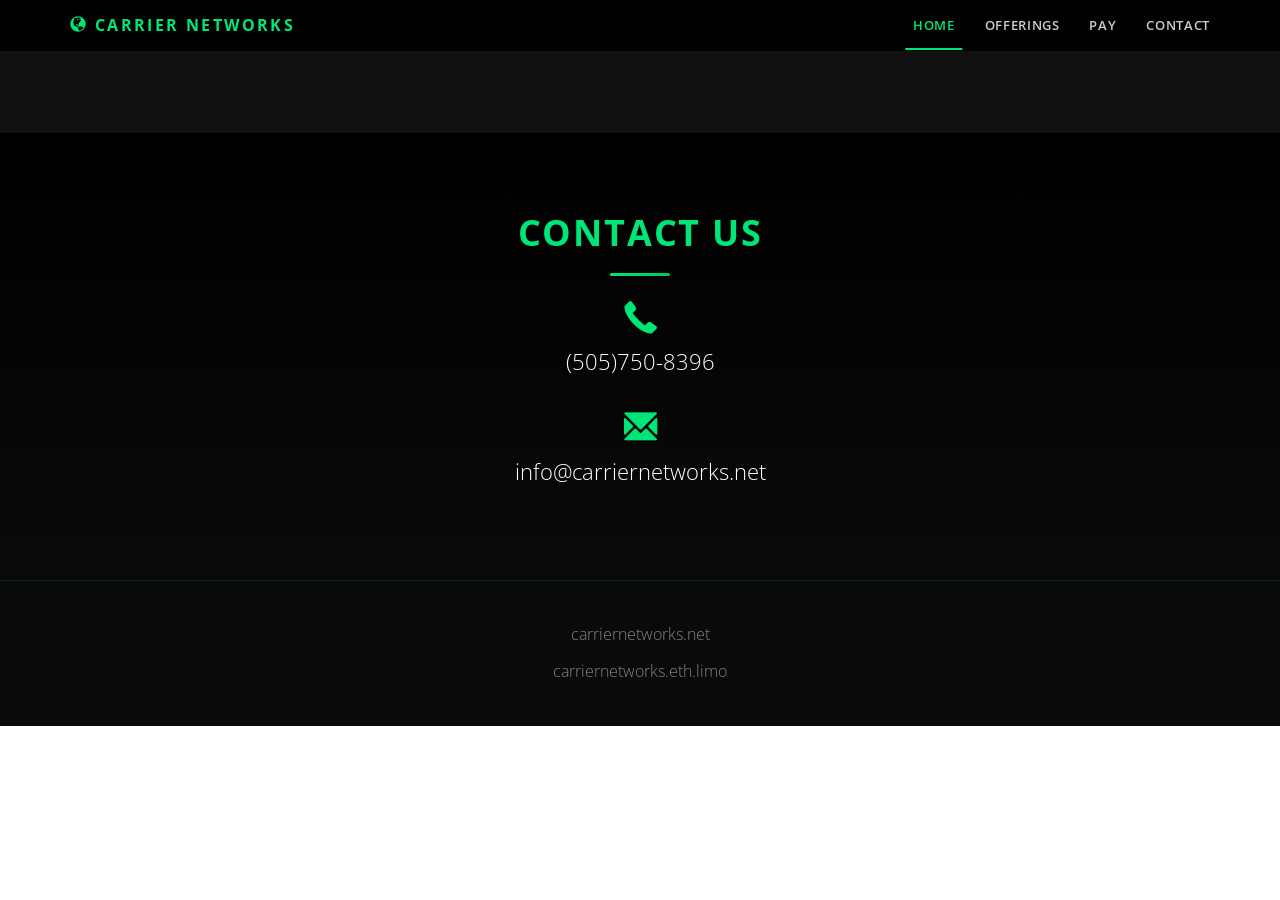
==== contacts.html @ a577d2b9 "Initial import: Carrier Networks static site Extracted from IaC2/containers/skynet/ -- a directory n" ====
<!DOCTYPE html>
<!-- Template by Quackit.com -->
<!-- Images by various sources under the Creative Commons CC0 license and/or the Creative Commons Zero license. 
Although you can use them, for a more unique website, replace these images with your own. -->
<html lang="en">

<head>

    <meta charset="utf-8">
    <meta http-equiv="X-UA-Compatible" content="IE=edge">
    <meta name="viewport" content="width=device-width, initial-scale=1">
    <!-- The above 3 meta tags *must* come first in the head; any other head content must come *after* these tags -->

    <title>Carrier Networks</title>

    <!-- Bootstrap Core CSS -->
    <link href="css/bootstrap.min.css" rel="stylesheet">

    <!-- Custom CSS: You can use this stylesheet to override any Bootstrap styles and/or apply your own styles -->
    <link href="css/custom.css" rel="stylesheet">

    <!-- HTML5 Shim and Respond.js IE8 support of HTML5 elements and media queries -->
    <!-- WARNING: Respond.js doesn't work if you view the page via file:// -->
    <!--[if lt IE 9]>
        <script src="https://oss.maxcdn.com/libs/html5shiv/3.7.0/html5shiv.js"></script>
        <script src="https://oss.maxcdn.com/libs/respond.js/1.4.2/respond.min.js"></script>
    <![endif]-->

    <!-- Custom Fonts from Google -->
    <link href='https://fonts.googleapis.com/css?family=Open+Sans:300italic,400italic,600italic,700italic,800italic,400,300,600,700,800' rel='stylesheet' type='text/css'>
    
</head>

<body>

    <!-- Navigation -->
    <nav id="siteNav" class="navbar navbar-default navbar-fixed-top" role="navigation">
        <div class="container">
            <!-- Logo and responsive toggle -->
            <div class="navbar-header">
                <button type="button" class="navbar-toggle" data-toggle="collapse" data-target="#navbar">
                    <span class="sr-only">Toggle navigation</span>
                    <span class="icon-bar"></span>
                    <span class="icon-bar"></span>
                    <span class="icon-bar"></span>
                </button>
                <a class="navbar-brand" href="index.html">
                	<span class="glyphicon glyphicon-globe"></span>
                   <!--<span class="logos/logo.png"></span>-->
                	Carrier Networks
                </a>
            </div>
            <!-- Navbar links -->
            <div class="collapse navbar-collapse" id="navbar">
                <ul class="nav navbar-nav navbar-right">
                    <li class="active">
                        <a href="index.html">Home</a>
                    </li>
                    <li>
                        <a href="offerings.html">Offerings</a>
                    </li>
<!--Drop down   	<li class="dropdown">
						<a href="#" class="dropdown-toggle" data-toggle="dropdown" role="button" aria-haspopup="true" aria-expanded="false">Services <span class="caret"></span></a>
					<ul class="dropdown-menu" aria-labelledby="about-us">
							<li><a href="#">Engage</a></li>
							<li><a href="#">Pontificate</a></li>
							<li><a href="#">Synergize</a></li>
						</ul>
					</li> -->
                    <li>
                        <a href="pay.html">Pay</a>
                    </li>
                    <li>
                        <a href="contacts.html">Contact</a>
                    </li>
                </ul>
                
            </div><!-- /.navbar-collapse -->
        </div><!-- /.container -->
    </nav>


	<!-- Content 3 -->
     <section class="content content-3">
        <div class="container">
			<h2 class="section-header"><br></h2>
			<p class="lead text-muted"></p>               
            </div>  
        </div>
    </section>
    
	<!-- Footer -->
    <footer class="page-footer">
    
    	<!-- Contact Us -->
        <div class="contact">
        	<div class="container">
				<h1 class="section-heading reveal">Contact Us</h1>
                <div class="accent-line reveal"></div>
         		<p class="reveal"><span class="glyphicon glyphicon-earphone"></span><br> (505)750-8396</p>
                <br>
				<p class="reveal"><span class="glyphicon glyphicon-envelope"></span><br> info@carriernetworks.net</p>
        	</div>
        </div>

        <!-- Copyright etc -->
        <div class="small-print">
        	<div class="container">
                <a href="http://carriernetworks.net">
                <p>carriernetworks.net</p>
            </a>
            <a href="https://carriernetworks.eth.limo">
                <p>carriernetworks.eth.limo</p>
            </a>
        	</div>
        </div>
        
    </footer>

    <!-- jQuery -->
    <script src="js/jquery-1.11.3.min.js"></script>

    <!-- Bootstrap Core JavaScript -->
    <script src="js/bootstrap.min.js"></script>

    <!-- Plugin JavaScript -->
    <script src="js/jquery.easing.min.js"></script>
    
    <!-- Custom Javascript -->
    <script src="js/custom.js"></script>

</body>

</html>
---- css/custom.css ----
html,
body {
    width: 100%;
    height: 100%;
    font-family: 'Open Sans','Helvetica Neue',Arial,sans-serif;
    scroll-behavior: smooth;
}

a {
    color: #00e676;
    -webkit-transition: all .35s;
    -moz-transition: all .35s;
    transition: all .35s;
}

a:hover,
a:focus {
    color: #69f0ae;
}

p {
    font-size: 16px;
    line-height: 1.7;
}

/* ========== HEADER / HERO ========== */
header {
    position: relative;
    width: 100%;
    min-height: auto;
    text-align: center;
    color: #fff;
    background-image: url('../images/header.jpg');
    background-position: center;
    background-size: cover;
    background-attachment: fixed;
}

header::after {
    content: '';
    position: absolute;
    top: 0; left: 0; right: 0; bottom: 0;
    background: linear-gradient(135deg, rgba(0,0,0,0.7) 0%, rgba(0,30,0,0.5) 100%);
}

header .header-content {
    position: relative;
    width: 100%;
    padding: 120px 15px 80px;
    text-align: center;
    z-index: 2;
}

header .header-content .header-content-inner h1 {
    margin-top: 0;
    margin-bottom: 20px;
    font-size: 50px;
    font-weight: 700;
    letter-spacing: 0.05em;
    text-transform: uppercase;
    color: #fff;
    text-shadow: 0 2px 40px rgba(0,230,118,0.3);
    animation: fadeInUp 1s ease-out;
}

header .header-content .header-content-inner p {
    margin-bottom: 50px;
    font-size: 16px;
    font-weight: 300;
    color: rgba(255,255,255,.7);
}

@keyframes fadeInUp {
    from { opacity: 0; transform: translateY(30px); }
    to { opacity: 1; transform: translateY(0); }
}

@keyframes fadeInLeft {
    from { opacity: 0; transform: translateX(-40px); }
    to { opacity: 1; transform: translateX(0); }
}

@keyframes fadeInRight {
    from { opacity: 0; transform: translateX(40px); }
    to { opacity: 1; transform: translateX(0); }
}

@media(min-width:768px) {
    header {
        min-height: 100%;
    }

    header .header-content {
        position: absolute;
        top: 50%;
        padding: 0 50px;
        -webkit-transform: translateY(-50%);
        -ms-transform: translateY(-50%);
        transform: translateY(-50%);
    }

    header .header-content .header-content-inner {
        margin-right: auto;
        margin-left: auto;
        max-width: 1000px;
    }

    header .header-content .header-content-inner h1 {
        font-size: 80px;
    }

    header .header-content .header-content-inner p {
        margin-right: auto;
        margin-left: auto;
        max-width: 80%;
        font-size: 18px;
    }
}

/* ========== SECTION HEADINGS ========== */
.section-heading {
    margin-top: 0;
    margin-bottom: 20px;
}

/* ========== INTRO SECTION ========== */
.intro {
    color: #fff;
    background: linear-gradient(180deg, #000 0%, #0a1a0a 100%);
    padding: 80px 0;
    text-align: center;
}

.intro .glyphicon {
    color: #00e676;
    transition: transform 0.6s ease;
}

.intro .glyphicon:hover {
    transform: scale(1.2) rotate(10deg);
}

.intro h2 {
    color: #00e676;
    font-weight: 700;
    letter-spacing: 0.03em;
}

.intro p {
    max-width: 700px;
    margin-left: auto;
    margin-right: auto;
    color: rgba(255,255,255,0.85);
}

/* ========== CONTENT SECTIONS ========== */
.content {
    padding: 100px 0;
    padding-bottom: 40px;
    background-color: #111;
}

.content h1 {
    color: #00e676;
    font-weight: 700;
    letter-spacing: 0.02em;
}

.content-2 {
    color: #fff;
    background: linear-gradient(180deg, #000 0%, #0d0d0d 100%);
}

.content-2 h1,
.content-2 h3 {
    color: #00e676;
}

.content-3 {
    padding: 20px 0 40px;
    text-align: center;
    background-color: #111;
}

.content-4 {
    padding: 80px 0 40px;
    background-color: #111;
}

/* Image styling */
.content img {
    border: 2px solid rgba(0,230,118,0.2);
    transition: all 0.5s ease;
}

.content img:hover {
    border-color: rgba(0,230,118,0.6);
    box-shadow: 0 0 30px rgba(0,230,118,0.15);
    transform: scale(1.02);
}

/* Lists in content */
.content ul {
    color: rgba(255,255,255,0.8);
}

.content li {
    padding: 3px 0;
    transition: color 0.3s ease;
}

.content li:hover {
    color: #fff;
}

/* ========== PROMO BANNER ========== */
.promo,
.promo h3,
.promo a:link,
.promo a:visited,
.promo a:hover,
.promo a:active {
    color: white;
    text-shadow: 0px 0px 40px black;
    text-decoration: none;
}

.promo-item {
    height: 200px;
    line-height: 180px;
    text-align: center;
    position: relative;
    overflow: hidden;
}

.promo-item::after {
    content: '';
    position: absolute;
    top: 0; left: 0; right: 0; bottom: 0;
    background: rgba(0,0,0,0.3);
    transition: all 0.4s ease;
}

.promo-item:hover::after {
    background: rgba(0,230,118,0.15);
}

.promo-item:hover {
    background-size: 110%;
    border: 3px solid rgba(0,230,118,0.5);
    line-height: 174px;
}

.promo-item h3 {
    font-size: 40px;
    display: inline-block;
    vertical-align: middle;
    position: relative;
    z-index: 2;
    text-transform: uppercase;
    letter-spacing: 0.15em;
    font-weight: 700;
}

.item-1 {
    background: url('../images/build.jpg');
}

.item-2 {
    background: url('../images/shield.jpg');
}

.item-3 {
    background: url('../images/excel.jpeg');
}

.item-1,
.item-2,
.item-3 {
    background-size: cover;
    background-position: 50% 50%;
}

/* ========== FOOTER ========== */
.page-footer {
    text-align: center;
    background-color: #0a0a0a;
}

.page-footer .contact {
    padding: 80px 0;
    background: linear-gradient(180deg, #000 0%, #0a0a0a 100%);
    color: #fff;
}

.page-footer .contact h1 {
    color: #00e676;
    font-weight: 700;
    letter-spacing: 0.05em;
    text-transform: uppercase;
}

.page-footer .contact p {
    font-size: 22px;
    font-weight: 300;
}

.page-footer .contact .glyphicon {
    color: #00e676;
    transition: transform 0.3s ease;
}

.page-footer .contact .glyphicon:hover {
    transform: scale(1.3);
}

.content-3 .glyphicon,
.page-footer .contact .glyphicon {
    font-size: 32px;
    font-weight: 700;
}

.page-footer .small-print {
    padding: 40px 0 30px;
    font-weight: 300;
    border-top: 1px solid rgba(0,230,118,0.15);
}

.page-footer .small-print a {
    color: rgba(255,255,255,0.5);
    transition: all 0.3s ease;
}

.page-footer .small-print a:hover {
    color: #00e676;
    text-decoration: none;
}

.text-light {
    color: rgba(255,255,255,.7);
}

/* ========== NAVBAR ========== */
.navbar-default {
    border-color: transparent;
    background-color: #fff;
    -webkit-transition: all .4s ease;
    -moz-transition: all .4s ease;
    transition: all .4s ease;
}

.navbar-default .navbar-header .navbar-brand {
    color: black;
    font-weight: 700;
    letter-spacing: 0.1em;
    text-transform: uppercase;
    font-size: 16px;
}

.navbar-default .navbar-header .navbar-brand:hover,
.navbar-default .navbar-header .navbar-brand:focus {
    color: #00c853;
}

.navbar-default .nav > li>a,
.navbar-default .nav>li>a:focus {
    color: #222;
    font-weight: 600;
    letter-spacing: 0.05em;
    text-transform: uppercase;
    font-size: 13px;
    position: relative;
}

.navbar-default .nav > li>a::after {
    content: '';
    position: absolute;
    bottom: 0;
    left: 50%;
    width: 0;
    height: 2px;
    background: #00e676;
    transition: all 0.3s ease;
    transform: translateX(-50%);
}

.navbar-default .nav > li>a:hover::after {
    width: 80%;
}

.navbar-default .nav > li>a:hover,
.navbar-default .nav>li>a:focus:hover {
    color: #00c853;
}

.navbar-default .nav > li.active>a,
.navbar-default .nav>li.active>a:focus {
    color: #00c853;
    background-color: transparent;
}

.navbar-default .nav > li.active>a::after {
    width: 80%;
}

.navbar-default .nav > li.active>a:hover,
.navbar-default .nav>li.active>a:focus:hover {
    background-color: transparent;
}

@media(min-width:768px) {
    .navbar-default {
        border-color: transparent;
        background: rgba(0,0,0,0.9);
        backdrop-filter: blur(10px);
        -webkit-backdrop-filter: blur(10px);
    }

    .navbar-default .navbar-header .navbar-brand {
        color: #00e676;
        letter-spacing: 0.15em;
    }

    .navbar-default .navbar-header .navbar-brand:hover,
    .navbar-default .navbar-header .navbar-brand:focus {
        color: #fff;
    }

    .navbar-default .nav > li>a,
    .navbar-default .nav>li>a:focus {
        color: rgba(255,255,255,0.8);
    }

    .navbar-default .nav > li>a:hover,
    .navbar-default .nav>li>a:focus:hover {
        color: #00e676;
    }

    .navbar-default .nav > li.active>a,
    .navbar-default .nav>li.active>a:focus {
        color: #00e676;
    }

    .navbar-default.affix {
        border-color: transparent;
        background: rgba(0,0,0,0.95);
        box-shadow: 0 2px 20px rgba(0,0,0,0.5);
    }

    .navbar-default.affix .navbar-header .navbar-brand {
        letter-spacing: 0.1em;
        color: #00e676;
    }

    .navbar-default.affix .navbar-header .navbar-brand:hover,
    .navbar-default.affix .navbar-header .navbar-brand:focus {
        color: #fff;
    }

    .navbar-default.affix .nav > li>a,
    .navbar-default.affix .nav>li>a:focus {
        color: rgba(255,255,255,0.8);
    }

    .navbar-default.affix .nav > li>a:hover,
    .navbar-default.affix .nav>li>a:focus:hover {
        color: #00e676;
    }
}

/* ========== BUTTONS ========== */
.btn-default {
    border-color: #fff;
    color: #222;
    background-color: #fff;
    -webkit-transition: all .35s;
    -moz-transition: all .35s;
    transition: all .35s;
}

.btn-default:hover,
.btn-default:focus,
.btn-default.focus,
.btn-default:active,
.btn-default.active,
.open > .dropdown-toggle.btn-default {
    border-color: #eee;
    color: #222;
    background-color: #eee;
}

.btn-default:active,
.btn-default.active,
.open > .dropdown-toggle.btn-default {
    background-image: none;
}

.btn-primary {
    border-color: #00e676;
    color: #000;
    background-color: #00e676;
    font-weight: 700;
    -webkit-transition: all .35s;
    -moz-transition: all .35s;
    transition: all .35s;
}

.btn-primary:hover,
.btn-primary:focus,
.btn-primary.focus,
.btn-primary:active,
.btn-primary.active,
.open > .dropdown-toggle.btn-primary {
    border-color: #00c853;
    color: #000;
    background-color: #00c853;
    box-shadow: 0 0 20px rgba(0,230,118,0.3);
}

.btn-primary:active,
.btn-primary.active,
.open > .dropdown-toggle.btn-primary {
    background-image: none;
}

.btn {
    border-radius: 4px;
    text-transform: uppercase;
    letter-spacing: 0.1em;
    font-weight: 600;
}

.btn-lg {
    padding: 15px 40px;
}

/* ========== SELECTION ========== */
::-moz-selection {
    text-shadow: none;
    color: #fff;
    background: #00c853;
}

::selection {
    text-shadow: none;
    color: #fff;
    background: #00c853;
}

img::selection {
    color: #fff;
    background: 0 0;
}

img::-moz-selection {
    color: #fff;
    background: 0 0;
}

.text-primary {
    color: #00e676;
}

.bg-primary {
    background-color: #000;
}

/* ========== SCROLL REVEAL ========== */
.reveal {
    opacity: 0;
    transform: translateY(30px);
    transition: all 0.8s cubic-bezier(0.25, 0.46, 0.45, 0.94);
}

.reveal.visible {
    opacity: 1;
    transform: translateY(0);
}

.reveal-left {
    opacity: 0;
    transform: translateX(-40px);
    transition: all 0.8s cubic-bezier(0.25, 0.46, 0.45, 0.94);
}

.reveal-left.visible {
    opacity: 1;
    transform: translateX(0);
}

.reveal-right {
    opacity: 0;
    transform: translateX(40px);
    transition: all 0.8s cubic-bezier(0.25, 0.46, 0.45, 0.94);
}

.reveal-right.visible {
    opacity: 1;
    transform: translateX(0);
}

/* ========== ACCENT LINE ========== */
.accent-line {
    width: 60px;
    height: 3px;
    background: linear-gradient(90deg, #00e676, #00c853);
    margin: 15px auto 25px;
    border-radius: 2px;
}

/* ========== GLOWING SEPARATOR ========== */
.glow-separator {
    height: 1px;
    background: linear-gradient(90deg, transparent, rgba(0,230,118,0.4), transparent);
    margin: 0;
    border: none;
}
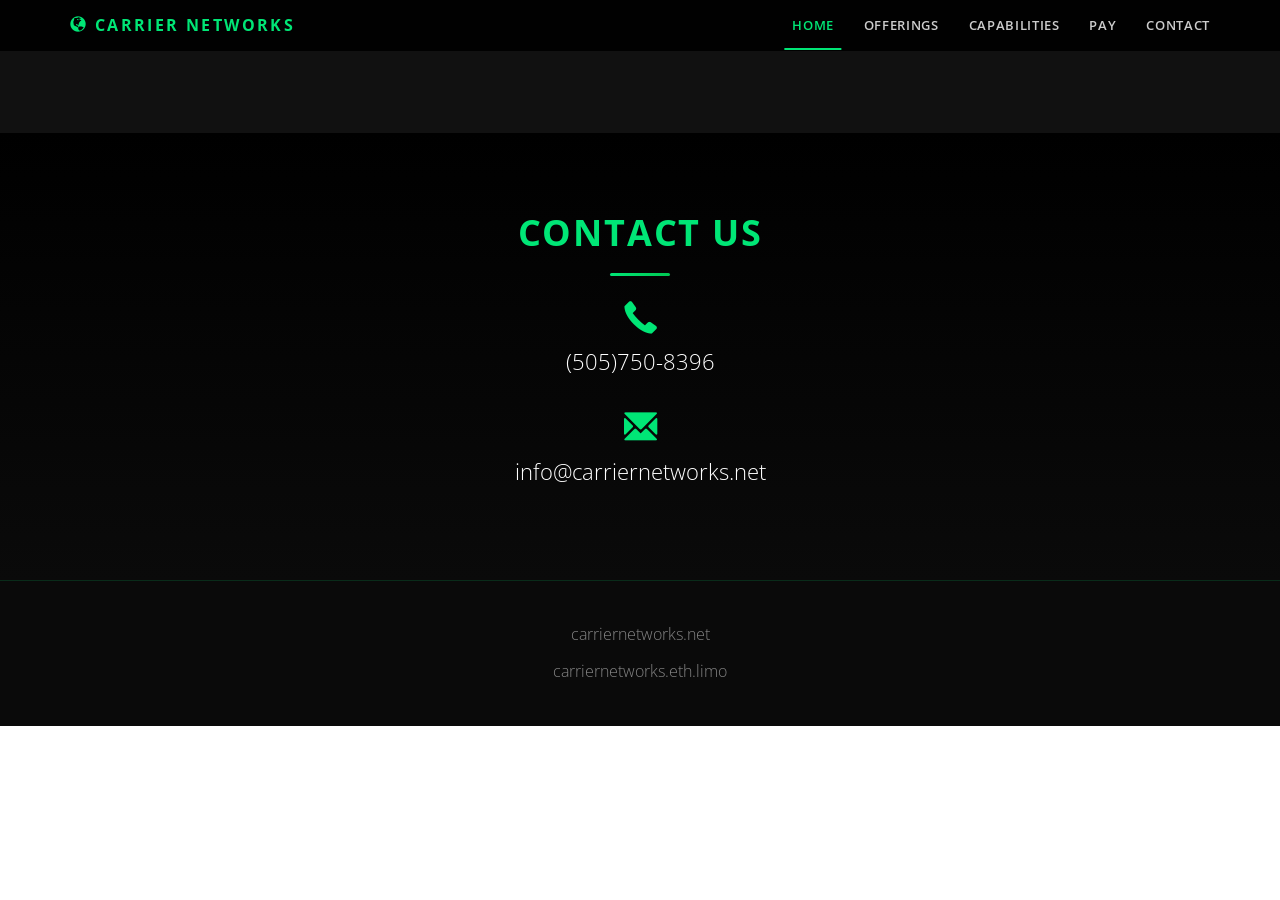
==== commit 683f4acf: "Aim the site at the Albuquerque national laboratory market New capabilities.html, linked from the na" ====
--- a/contacts.html
+++ b/contacts.html
@@ -59,6 +59,9 @@
                     <li>
                         <a href="offerings.html">Offerings</a>
                     </li>
+                    <li>
+                        <a href="capabilities.html">Capabilities</a>
+                    </li>
 <!--Drop down   	<li class="dropdown">
 						<a href="#" class="dropdown-toggle" data-toggle="dropdown" role="button" aria-haspopup="true" aria-expanded="false">Services <span class="caret"></span></a>
 					<ul class="dropdown-menu" aria-labelledby="about-us">
@@ -84,8 +87,7 @@
      <section class="content content-3">
         <div class="container">
 			<h2 class="section-header"><br></h2>
-			<p class="lead text-muted"></p>               
-            </div>  
+			<p class="lead text-muted"></p>
         </div>
     </section>
     
--- a/css/custom.css
+++ b/css/custom.css
@@ -27,7 +27,9 @@
 header {
     position: relative;
     width: 100%;
-    min-height: auto;
+    /* Was `auto`, which on a phone collapsed the hero to roughly the height of
+       its own padding -- a 230px strip of a 1920x1200 painting. */
+    min-height: 70vh;
     text-align: center;
     color: #fff;
     background-image: url('../images/header.jpg');
@@ -36,31 +38,82 @@
     background-attachment: fixed;
 }
 
+/* iOS ignores background-attachment: fixed and renders the image at the wrong
+   scale instead. Phones get a normal scrolling background. */
+@media (max-width: 767px) {
+    header {
+        background-attachment: scroll;
+    }
+}
+
+/* The overlay used to be a full-bleed linear-gradient from rgba(0,0,0,.7) to
+   rgba(0,30,0,.5), which laid 50-70% black across the entire artwork and left
+   the hero reading as a black rectangle with white words on it. It is now three
+   soft passes that each fade to fully transparent, so nothing has an edge:
+
+     1. a top wash, only deep enough to keep the fixed navbar legible, gone by 38%
+     2. a wide, very soft ellipse behind the headline -- a glow, not a box
+     3. a bottom wash so the image meets the next section instead of being cut
+
+   The middle of the frame -- the planet, the clouds, the lightning strike -- is
+   left completely untouched. */
 header::after {
     content: '';
     position: absolute;
     top: 0; left: 0; right: 0; bottom: 0;
-    background: linear-gradient(135deg, rgba(0,0,0,0.7) 0%, rgba(0,30,0,0.5) 100%);
+    background:
+        radial-gradient(ellipse 75% 38% at 50% 30%,
+            rgba(0,0,0,0.45) 0%,
+            rgba(0,0,0,0.22) 42%,
+            rgba(0,0,0,0) 78%),
+        linear-gradient(to bottom,
+            rgba(0,0,0,0.62) 0%,
+            rgba(0,0,0,0.22) 16%,
+            rgba(0,0,0,0) 38%),
+        linear-gradient(to top,
+            rgba(0,0,0,0.55) 0%,
+            rgba(0,0,0,0) 22%);
 }
 
 header .header-content {
     position: relative;
     width: 100%;
-    padding: 120px 15px 80px;
+    padding: 110px 20px 80px;
     text-align: center;
     z-index: 2;
 }
 
+/* Legibility comes from the type itself rather than from a panel behind it.
+   Three stacked shadows: a tight dark one that holds the letterforms against
+   cloud, a wider dark falloff, and a green bloom picked from the lightning
+   strike in the photograph so the words belong to the image instead of sitting
+   on top of it. */
 header .header-content .header-content-inner h1 {
     margin-top: 0;
-    margin-bottom: 20px;
-    font-size: 50px;
+    margin-bottom: 0;
+    font-size: 26px;
     font-weight: 700;
-    letter-spacing: 0.05em;
-    text-transform: uppercase;
-    color: #fff;
-    text-shadow: 0 2px 40px rgba(0,230,118,0.3);
+    letter-spacing: 0.10em;
+    text-transform: uppercase;
+    color: #fff;
+    text-shadow:
+        0 1px 3px rgba(0,0,0,0.85),
+        0 4px 26px rgba(0,0,0,0.6),
+        0 0 58px rgba(0,230,118,0.45);
     animation: fadeInUp 1s ease-out;
+}
+
+/* A hairline struck through the hero, matching .accent-line elsewhere on the
+   site. It gives the headline a base without drawing a box around it. */
+header .header-content .header-content-inner .hero-rule {
+    width: 120px;
+    height: 2px;
+    margin: 0 auto 26px;
+    background: linear-gradient(90deg,
+        rgba(0,230,118,0) 0%,
+        rgba(0,230,118,0.9) 50%,
+        rgba(0,230,118,0) 100%);
+    animation: fadeInUp 1.4s ease-out;
 }
 
 header .header-content .header-content-inner p {
@@ -90,23 +143,36 @@
         min-height: 100%;
     }
 
+    /* 32%, not 50%. Dead centre of this photograph is the bright edge of the
+       planet and the lit cloud bank, where white text cannot survive without a
+       panel behind it. The upper third is star field, which is almost black
+       already -- the words can simply be printed onto it. */
     header .header-content {
         position: absolute;
-        top: 50%;
+        top: 27%;
         padding: 0 50px;
         -webkit-transform: translateY(-50%);
         -ms-transform: translateY(-50%);
         transform: translateY(-50%);
     }
 
+    /* 1200, not 1000. The headline is held on one line, so the inner box has
+       to be wide enough to contain it -- when it overflowed a 1000px box the
+       line stopped being centred on the viewport and drifted right. */
     header .header-content .header-content-inner {
         margin-right: auto;
         margin-left: auto;
-        max-width: 1000px;
-    }
-
+        max-width: 1200px;
+    }
+
+    /* Sized in vw and held to one line. Two lines pushed "EXPERTS" down onto
+       the lit edge of the planet, which is the one part of this photograph that
+       white type cannot sit on. clamp() keeps it on a single line from a small
+       laptop up to a wide display without ever reaching for a panel. */
     header .header-content .header-content-inner h1 {
-        font-size: 80px;
+        font-size: clamp(30px, 3.9vw, 56px);
+        letter-spacing: 0.16em;
+        white-space: nowrap;
     }
 
     header .header-content .header-content-inner p {
@@ -615,3 +681,382 @@
     margin: 0;
     border: none;
 }
+
+/* ========== OFFERINGS: THE THREE WAYS TO ENGAGE ========== */
+/* Cards for the top of offerings.html. The page used to open straight into a
+   nested bullet list of vendor names, which reads as an inventory rather than
+   as something anyone can buy. These name the three things actually on sale
+   and link down to the detail. */
+.offering-cards {
+    padding: 20px 0 40px;
+    background-color: #111;
+}
+
+.offering-card {
+    display: block;
+    height: 100%;
+    padding: 34px 28px 30px;
+    margin-bottom: 30px;
+    text-align: left;
+    background: linear-gradient(160deg, #0d0d0d 0%, #000 100%);
+    border: 1px solid rgba(0,230,118,0.18);
+    transition: border-color .35s ease, box-shadow .35s ease, transform .35s ease;
+}
+
+.offering-card:hover,
+.offering-card:focus {
+    text-decoration: none;
+    border-color: rgba(0,230,118,0.55);
+    box-shadow: 0 0 34px rgba(0,230,118,0.12);
+    transform: translateY(-4px);
+}
+
+.offering-card .offering-kicker {
+    display: block;
+    margin-bottom: 10px;
+    font-size: 11px;
+    font-weight: 600;
+    letter-spacing: 0.22em;
+    text-transform: uppercase;
+    color: rgba(0,230,118,0.75);
+}
+
+.offering-card h3 {
+    margin: 0 0 14px;
+    font-size: 23px;
+    font-weight: 700;
+    color: #fff;
+}
+
+.offering-card p {
+    margin: 0;
+    font-size: 15px;
+    color: rgba(255,255,255,0.72);
+}
+
+/* ========== OFFERINGS: LIST TREATMENT ========== */
+/* The capability lists were plain nested <ul>s three and four deep, which all
+   render as identical grey discs -- a vendor name and a whole service line look
+   the same. These give each level its own weight instead. */
+.offer-list,
+.offer-list ul {
+    padding-left: 0;
+    list-style: none;
+}
+
+.offer-list > li {
+    margin-top: 26px;
+    font-size: 13px;
+    font-weight: 600;
+    letter-spacing: 0.16em;
+    text-transform: uppercase;
+    color: #00e676;
+}
+
+.offer-list > li:first-child {
+    margin-top: 0;
+}
+
+.offer-list ul {
+    margin: 10px 0 0;
+    padding-left: 2px;
+    border-left: 1px solid rgba(0,230,118,0.18);
+}
+
+.offer-list ul > li {
+    position: relative;
+    padding: 4px 0 4px 18px;
+    font-size: 15px;
+    font-weight: 400;
+    letter-spacing: 0;
+    text-transform: none;
+    color: rgba(255,255,255,0.82);
+}
+
+.offer-list ul > li::before {
+    content: '';
+    position: absolute;
+    top: 14px;
+    left: 0;
+    width: 9px;
+    height: 1px;
+    background: rgba(0,230,118,0.45);
+}
+
+.offer-list ul > li:hover {
+    color: #fff;
+}
+
+/* A third level exists only where it genuinely nests, e.g. Edge under
+   Security. It drops the dash and leans on indentation alone. */
+.offer-list ul ul {
+    margin: 4px 0 8px;
+    border-left-color: rgba(0,230,118,0.10);
+}
+
+.offer-list ul ul > li {
+    padding-top: 2px;
+    padding-bottom: 2px;
+    font-size: 14px;
+    color: rgba(255,255,255,0.62);
+}
+
+.offer-list .offer-group {
+    display: block;
+    margin-bottom: 2px;
+    font-size: 15px;
+    color: rgba(255,255,255,0.9);
+}
+
+/* Small caption under a section heading, used to say what the offering is
+   before the list says what is in it. */
+.offer-lede {
+    margin-bottom: 26px;
+    font-size: 16px;
+    color: rgba(255,255,255,0.72);
+}
+
+/* ========== SECURITY PLATFORM ARCHITECTURE ========== */
+.platform-stack {
+    margin: 26px 0 10px;
+    padding: 0;
+    list-style: none;
+    counter-reset: tier;
+}
+
+.platform-stack > li {
+    position: relative;
+    padding: 16px 0 16px 54px;
+    border-top: 1px solid rgba(0,230,118,0.14);
+}
+
+.platform-stack > li:last-child {
+    border-bottom: 1px solid rgba(0,230,118,0.14);
+}
+
+.platform-stack > li::before {
+    counter-increment: tier;
+    content: counter(tier);
+    position: absolute;
+    top: 50%;
+    left: 0;
+    width: 34px;
+    height: 34px;
+    margin-top: -17px;
+    font-size: 13px;
+    font-weight: 700;
+    line-height: 34px;
+    text-align: center;
+    color: #00e676;
+    border: 1px solid rgba(0,230,118,0.35);
+    border-radius: 50%;
+}
+
+.platform-stack .tier-name {
+    display: block;
+    font-size: 13px;
+    font-weight: 600;
+    letter-spacing: 0.16em;
+    text-transform: uppercase;
+    color: #00e676;
+}
+
+.platform-stack .tier-detail {
+    display: block;
+    margin-top: 5px;
+    font-size: 15px;
+    color: rgba(255,255,255,0.78);
+}
+
+/* ========== SECURITY PLATFORM DIAGRAM ========== */
+/* Inline SVG, drawn in the site's own palette. It replaced a watermarked stock
+   comp, and being inline it needs no entry in the site's file copy list. */
+.platform-diagram {
+    display: block;
+    width: 100%;
+    height: auto;
+    font-family: 'Open Sans','Helvetica Neue',Arial,sans-serif;
+}
+
+.platform-diagram .pd-chip rect {
+    fill: rgba(255,255,255,0.03);
+    stroke: rgba(255,255,255,0.22);
+    stroke-width: 1;
+}
+
+.platform-diagram .pd-label text {
+    fill: rgba(255,255,255,0.72);
+    font-size: 13px;
+}
+
+.platform-diagram .pd-flow path {
+    fill: none;
+    stroke: rgba(0,230,118,0.38);
+    stroke-width: 1.5;
+    stroke-dasharray: 3 5;
+}
+
+.platform-diagram .pd-boundary {
+    fill: rgba(0,230,118,0.03);
+    stroke: rgba(0,230,118,0.3);
+    stroke-width: 1;
+    stroke-dasharray: 6 5;
+}
+
+.platform-diagram .pd-boundary-label {
+    fill: rgba(0,230,118,0.75);
+    font-size: 11px;
+    font-weight: 600;
+    letter-spacing: 0.2em;
+}
+
+.platform-diagram .pd-node rect {
+    fill: rgba(0,230,118,0.09);
+    stroke: rgba(0,230,118,0.55);
+    stroke-width: 1;
+}
+
+.platform-diagram .pd-node-store rect {
+    fill: rgba(0,230,118,0.045);
+    stroke: rgba(0,230,118,0.38);
+}
+
+.platform-diagram .pd-node-label,
+.platform-diagram .pd-node-label text {
+    fill: #fff;
+    font-size: 14px;
+    font-weight: 600;
+    letter-spacing: 0.04em;
+}
+
+.platform-diagram .pd-caption {
+    fill: rgba(255,255,255,0.55);
+    font-size: 12px;
+}
+
+.platform-diagram .pd-archive {
+    fill: rgba(255,255,255,0.03);
+    stroke: rgba(255,255,255,0.28);
+    stroke-width: 1;
+}
+
+/* Four OpenSearch nodes in one row need a smaller label than the three
+   Graylog nodes do. */
+.platform-diagram .pd-node-label-sm text {
+    font-size: 12px;
+    font-weight: 600;
+}
+
+/* ========== HERO KICKER ========== */
+/* States the company framing above the headline. Small, wide-tracked, sitting
+   in the star field where it needs no panel of its own. */
+header .header-content .header-content-inner .hero-kicker {
+    display: block;
+    margin-bottom: 18px;
+    font-size: 11px;
+    font-weight: 600;
+    letter-spacing: 0.34em;
+    text-transform: uppercase;
+    color: rgba(0,230,118,0.9);
+    text-shadow: 0 1px 10px rgba(0,0,0,0.9);
+    animation: fadeInUp .8s ease-out;
+}
+
+@media(min-width:768px) {
+    header .header-content .header-content-inner .hero-kicker {
+        font-size: 13px;
+        letter-spacing: 0.42em;
+    }
+}
+
+/* ========== AI BAND ========== */
+/* A full-width statement rather than a fourth card: AI is not a separate thing
+   we sell, it is how both offerings are staffed and run. */
+.ai-band {
+    padding: 70px 0;
+    background: linear-gradient(180deg, #000 0%, #0a0a0a 100%);
+    border-top: 1px solid rgba(0,230,118,0.16);
+    border-bottom: 1px solid rgba(0,230,118,0.16);
+}
+
+.ai-band .ai-kicker {
+    display: block;
+    margin-bottom: 14px;
+    font-size: 11px;
+    font-weight: 600;
+    letter-spacing: 0.24em;
+    text-transform: uppercase;
+    color: rgba(0,230,118,0.8);
+}
+
+.ai-band h2 {
+    margin: 0 0 20px;
+    font-size: 30px;
+    font-weight: 700;
+    color: #fff;
+}
+
+.ai-band .ai-lede {
+    max-width: 780px;
+    margin-bottom: 44px;
+    font-size: 17px;
+    color: rgba(255,255,255,0.78);
+}
+
+.ai-point {
+    padding-left: 20px;
+    margin-bottom: 26px;
+    border-left: 1px solid rgba(0,230,118,0.3);
+}
+
+.ai-point h4 {
+    margin: 0 0 9px;
+    font-size: 13px;
+    font-weight: 600;
+    letter-spacing: 0.14em;
+    text-transform: uppercase;
+    color: #00e676;
+}
+
+.ai-point p {
+    margin: 0;
+    font-size: 15px;
+    color: rgba(255,255,255,0.72);
+}
+
+/* Bootstrap 3 floats these, so three cards with different copy lengths end up
+   three different heights. Flex only from the breakpoint where they actually
+   sit side by side; below that they stack and height does not matter. */
+@media (min-width: 992px) {
+    .offering-cards .row {
+        display: flex;
+        flex-wrap: wrap;
+    }
+
+    .offering-cards .row > [class*="col-"] {
+        display: flex;
+    }
+
+    .offering-cards .offering-card {
+        width: 100%;
+    }
+}
+
+/* Equal-height grids for .ai-point tiles. Bootstrap 3 floats col-md-4, so three
+   tiles of different copy length wrap raggedly -- a short tile lets the next one
+   ride up beside it instead of starting a clean row. Flex only from the
+   breakpoint where they sit side by side; below that they stack anyway. */
+@media (min-width: 992px) {
+    .cap-grid {
+        display: flex;
+        flex-wrap: wrap;
+    }
+
+    .cap-grid > [class*="col-"] {
+        display: flex;
+    }
+
+    .cap-grid .ai-point {
+        width: 100%;
+    }
+}
